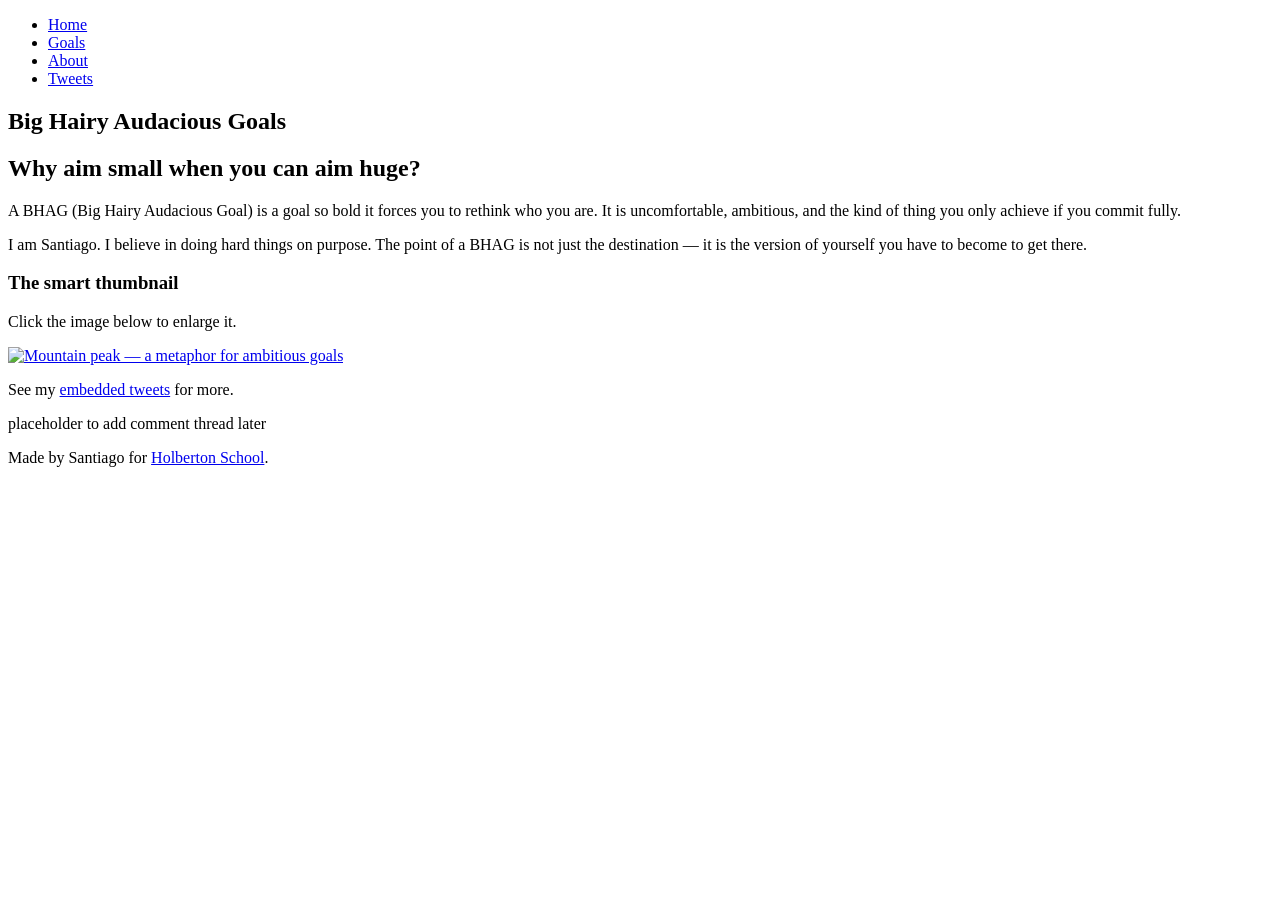
==== index.html @ ce52bdd7 "refactor: unify header/main(article+aside)/footer structure across all pages" ====
<!DOCTYPE html>
<html>
  <head>
    <title>BHAG — Santiago</title>
    <meta charset="UTF-8">
  </head>
  <body>
    <header>
      <ul>
        <li><a href="index.html">Home</a></li>
        <li><a href="goals.html">Goals</a></li>
        <li><a href="about.html">About</a></li>
        <li><a href="tweets.html">Tweets</a></li>
      </ul>
    </header>
    <main>
      <article>
        <h1>Big Hairy Audacious Goals</h1>
        <h2>Why aim small when you can aim huge?</h2>

        <p>
          A BHAG (Big Hairy Audacious Goal) is a goal so bold it forces you to
          rethink who you are. It is uncomfortable, ambitious, and the kind of
          thing you only achieve if you commit fully.
        </p>

        <p>
          I am Santiago. I believe in doing hard things on purpose. The point
          of a BHAG is not just the destination — it is the version of yourself
          you have to become to get there.
        </p>

        <h3>The smart thumbnail</h3>
        <p>Click the image below to enlarge it.</p>

        <p>
          <a href="https://apply.holbertonschool.com" target="_blank">
            <img src="https://images.unsplash.com/photo-1464822759023-fed622ff2c3b?w=1200"
                 alt="Mountain peak — a metaphor for ambitious goals">
          </a>
        </p>

        <p>See my <a href="tweets.html">embedded tweets</a> for more.</p>
      </article>
      <aside>
        <p>placeholder to add comment thread later</p>
      </aside>
    </main>
    <footer>
      <p>Made by Santiago for <a href="https://apply.holbertonschool.com" target="_blank">Holberton School</a>.</p>
    </footer>
  </body>
</html>
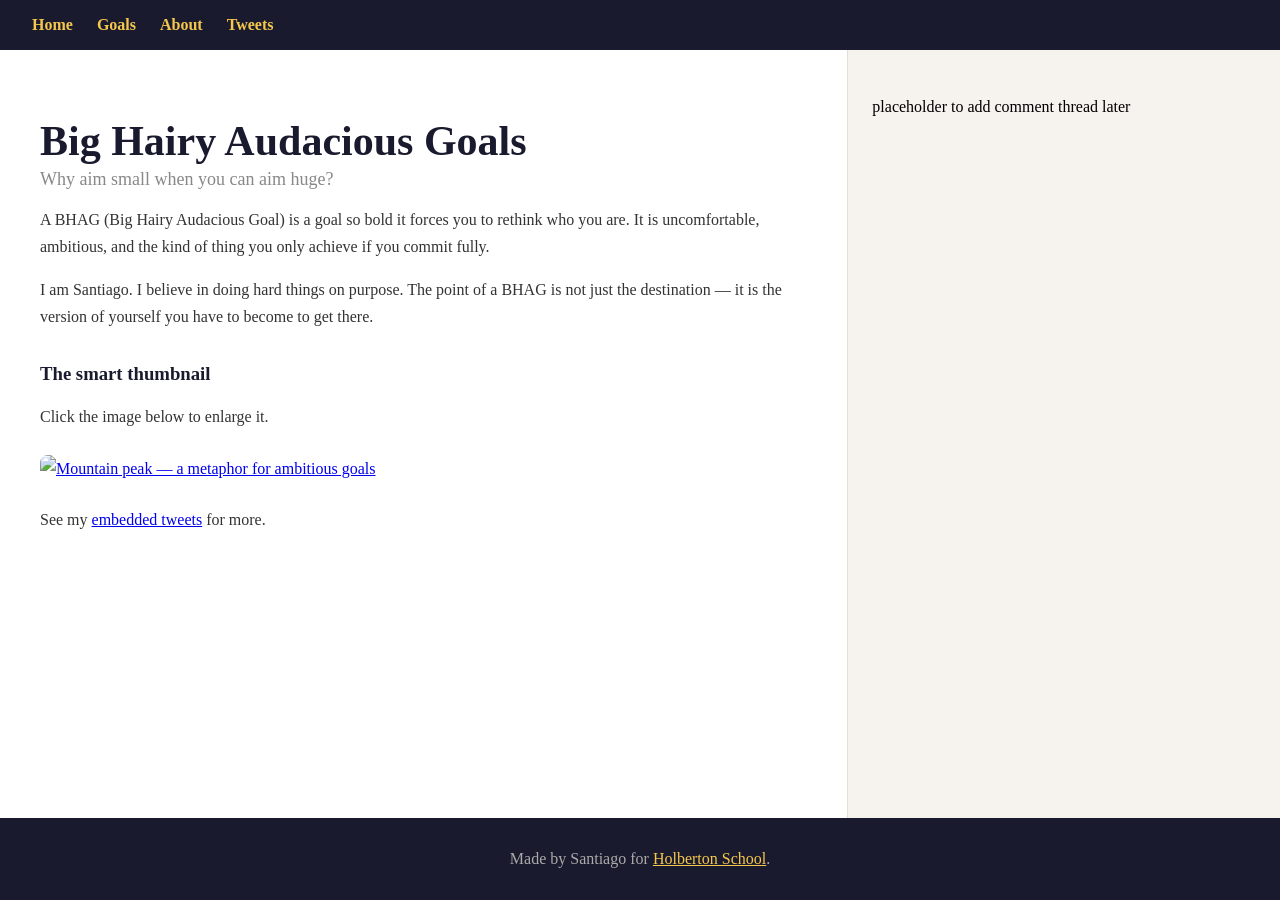
==== commit 52d8219d: "style: add styles.css with flexbox layout and custom theme" ====
--- a/index.html
+++ b/index.html
@@ -3,6 +3,8 @@
   <head>
     <title>BHAG — Santiago</title>
     <meta charset="UTF-8">
+    <link href="https://apply.holbertonschool.com/level2/school.css" rel="stylesheet">
+    <link href="styles.css" rel="stylesheet">
   </head>
   <body>
     <header>
--- a/styles.css
+++ b/styles.css
@@ -0,0 +1,95 @@
+/* Layout — required flexbox structure */
+body {
+  display: flex;
+  flex-direction: column;
+  min-height: 100vh;
+  margin: 0;
+}
+
+main {
+  display: flex;
+  flex-direction: row;
+  flex: auto;
+}
+
+article {
+  flex: 2;
+  overflow-y: auto;
+  padding: 32px 40px;
+}
+
+aside {
+  flex: 1;
+  overflow-y: auto;
+  padding: 32px 24px;
+  background: #f6f3ee;
+  border-left: 1px solid #e6dfd3;
+}
+
+/* Custom theme */
+header {
+  background: #1a1a2e;
+  color: #fff;
+  padding: 16px 32px;
+}
+
+header ul {
+  list-style: none;
+  display: flex;
+  gap: 24px;
+  margin: 0;
+  padding: 0;
+}
+
+header a {
+  color: #f5c84c;
+  text-decoration: none;
+  font-weight: 600;
+}
+
+header a:hover {
+  color: #fff;
+}
+
+article h1 {
+  font-size: 42px;
+  margin-bottom: 4px;
+  color: #1a1a2e;
+}
+
+article h2 {
+  font-size: 18px;
+  color: #888;
+  font-weight: 400;
+  margin-top: 0;
+}
+
+article h3 {
+  margin-top: 32px;
+  color: #1a1a2e;
+}
+
+article p {
+  line-height: 1.7;
+  color: #333;
+  font-size: 16px;
+}
+
+article img {
+  display: block;
+  margin: 24px auto;
+  max-width: 100%;
+  border-radius: 8px;
+  transition: all 0.3s ease;
+}
+
+footer {
+  background: #1a1a2e;
+  color: #aaa;
+  padding: 16px 32px;
+  text-align: center;
+}
+
+footer a {
+  color: #f5c84c;
+}
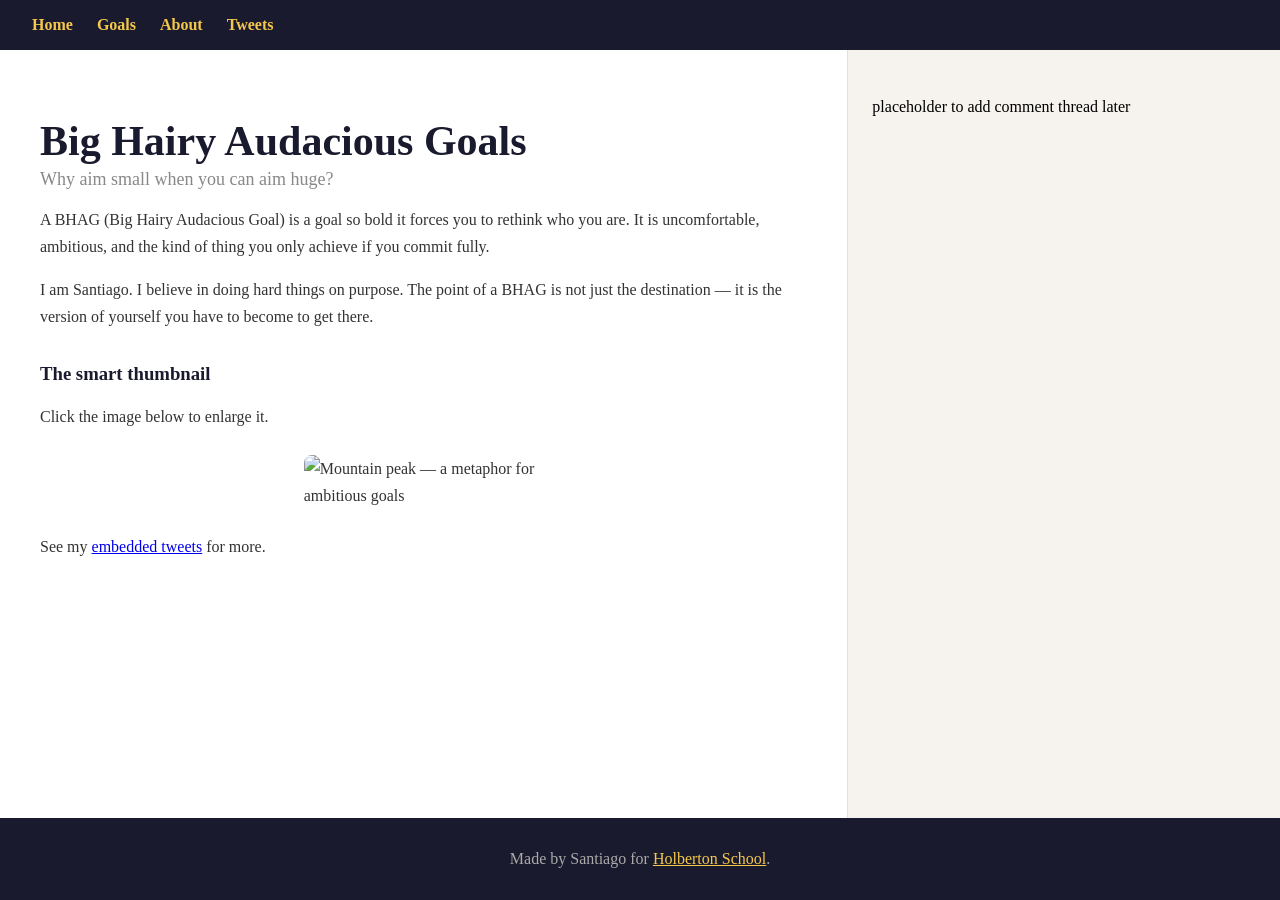
==== commit 7493d4b1: "feat: add smart thumbnail click toggle with behavior.js" ====
--- a/index.html
+++ b/index.html
@@ -3,10 +3,12 @@
   <head>
     <title>BHAG — Santiago</title>
     <meta charset="UTF-8">
+    <meta name="viewport" content="width=device-width, initial-scale=1.0">
     <link href="https://apply.holbertonschool.com/level2/school.css" rel="stylesheet">
     <link href="styles.css" rel="stylesheet">
+    <script src="behavior.js"></script>
   </head>
-  <body>
+  <body class="works_on_smartphone">
     <header>
       <ul>
         <li><a href="index.html">Home</a></li>
@@ -36,10 +38,9 @@
         <p>Click the image below to enlarge it.</p>
 
         <p>
-          <a href="https://apply.holbertonschool.com" target="_blank">
-            <img src="https://images.unsplash.com/photo-1464822759023-fed622ff2c3b?w=1200"
-                 alt="Mountain peak — a metaphor for ambitious goals">
-          </a>
+          <img id="smart_thumbnail" class="small"
+               src="https://images.unsplash.com/photo-1464822759023-fed622ff2c3b?w=1200"
+               alt="Mountain peak — a metaphor for ambitious goals">
         </p>
 
         <p>See my <a href="tweets.html">embedded tweets</a> for more.</p>
--- a/styles.css
+++ b/styles.css
@@ -79,8 +79,13 @@
   display: block;
   margin: 24px auto;
   max-width: 100%;
+  cursor: pointer;
   border-radius: 8px;
   transition: all 0.3s ease;
+}
+
+article img.small {
+  max-width: 240px;
 }
 
 footer {
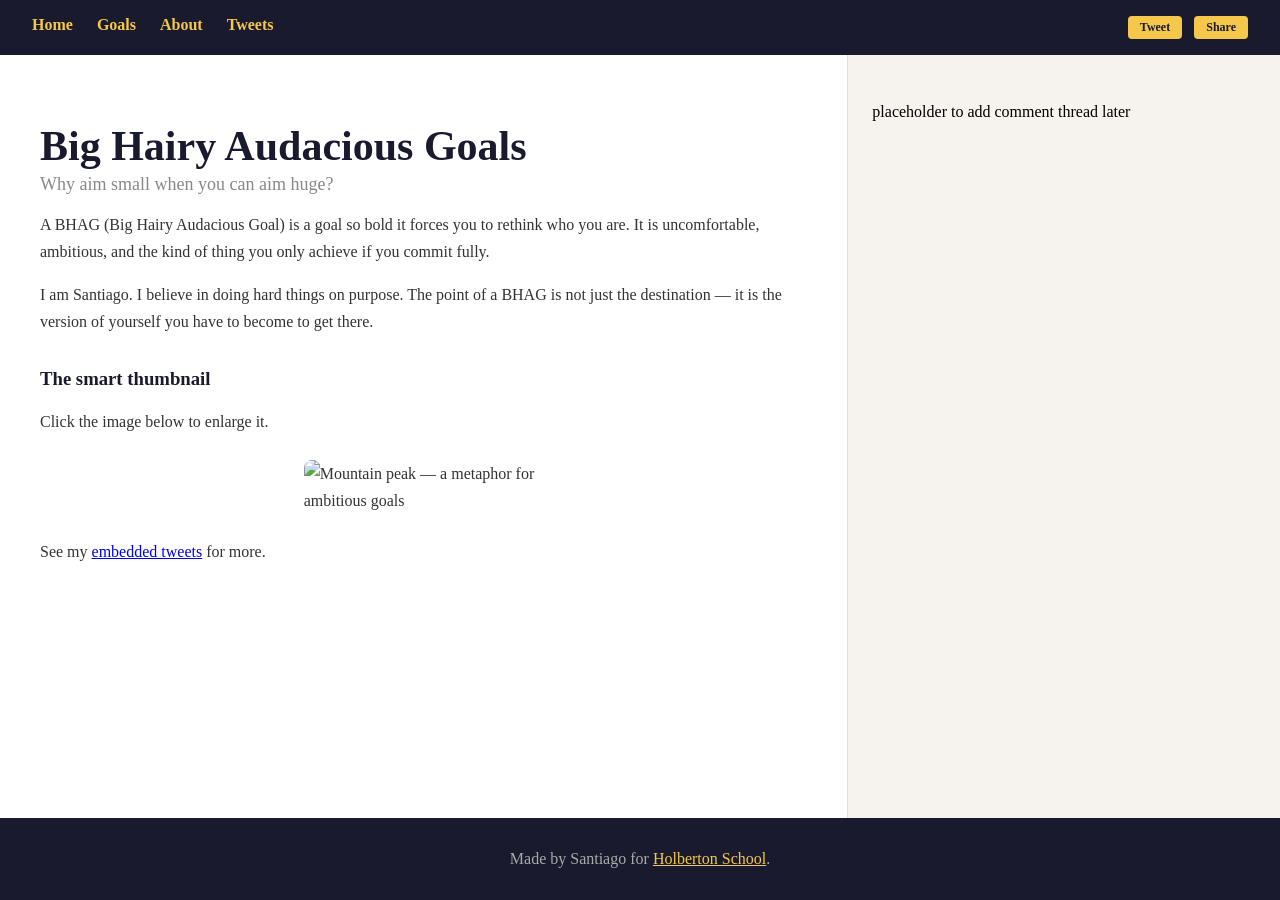
==== commit 70a4067c: "feat: add Twitter and Facebook social share buttons in header" ====
--- a/index.html
+++ b/index.html
@@ -10,6 +10,12 @@
   </head>
   <body class="works_on_smartphone">
     <header>
+      <div class="right">
+        <a href="https://twitter.com/share?url=https://bossant77.github.io/bhag-website&text=Big%20Hairy%20Audacious%20Goals"
+           target="_blank" rel="noopener">Tweet</a>
+        <a href="https://www.facebook.com/sharer/sharer.php?u=https://bossant77.github.io/bhag-website"
+           target="_blank" rel="noopener">Share</a>
+      </div>
       <ul>
         <li><a href="index.html">Home</a></li>
         <li><a href="goals.html">Goals</a></li>
--- a/styles.css
+++ b/styles.css
@@ -51,6 +51,27 @@
   color: #fff;
 }
 
+.right {
+  float: right;
+  display: flex;
+  gap: 12px;
+}
+
+.right a {
+  background: #f5c84c;
+  color: #1a1a2e;
+  padding: 4px 12px;
+  border-radius: 4px;
+  font-size: 12px;
+  text-decoration: none;
+  font-weight: 600;
+}
+
+.right a:hover {
+  background: #fff;
+  color: #1a1a2e;
+}
+
 article h1 {
   font-size: 42px;
   margin-bottom: 4px;
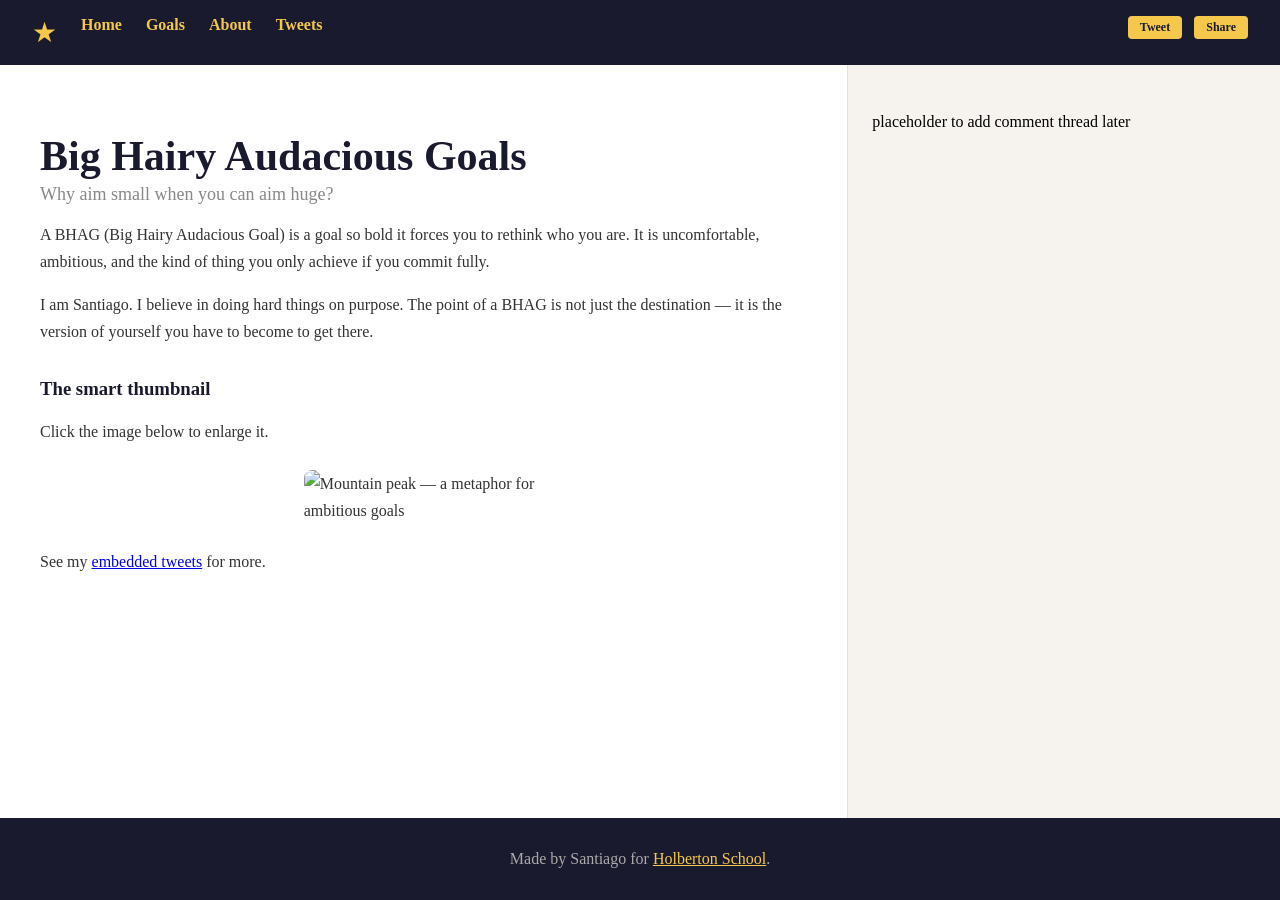
==== commit c271a5dc: "feat: add unicode star logo to header navigation" ====
--- a/index.html
+++ b/index.html
@@ -17,6 +17,7 @@
            target="_blank" rel="noopener">Share</a>
       </div>
       <ul>
+        <li class="logo">&#9733;</li>
         <li><a href="index.html">Home</a></li>
         <li><a href="goals.html">Goals</a></li>
         <li><a href="about.html">About</a></li>
--- a/styles.css
+++ b/styles.css
@@ -72,6 +72,11 @@
   color: #1a1a2e;
 }
 
+.logo {
+  font-size: 28px;
+  color: #f5c84c;
+}
+
 article h1 {
   font-size: 42px;
   margin-bottom: 4px;
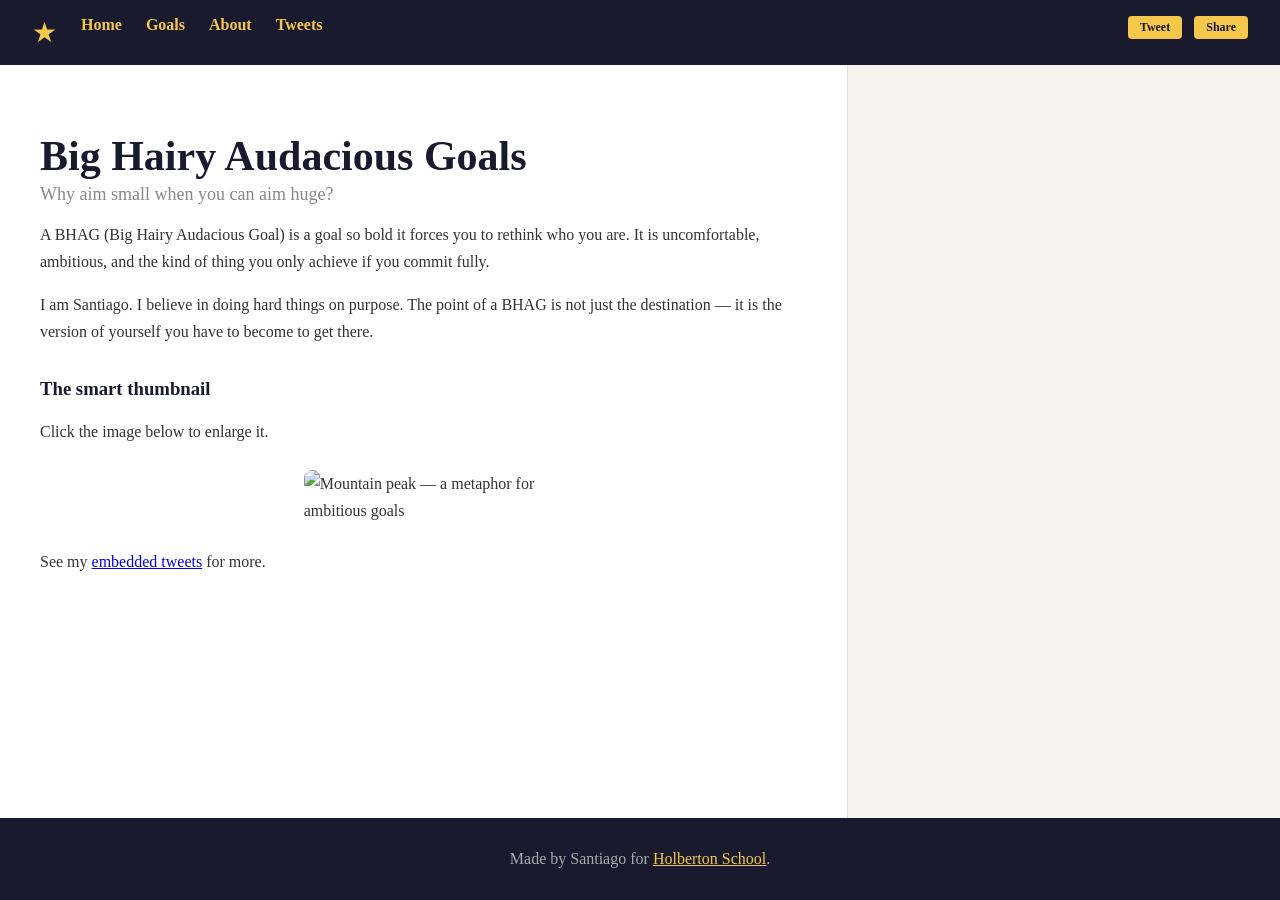
==== commit abc61302: "feat: add Disqus comment thread to aside on all pages (shortname: bhag-santiago)" ====
--- a/index.html
+++ b/index.html
@@ -53,7 +53,20 @@
         <p>See my <a href="tweets.html">embedded tweets</a> for more.</p>
       </article>
       <aside>
-        <p>placeholder to add comment thread later</p>
+        <div id="disqus_thread"></div>
+        <script>
+          var disqus_config = function () {
+            this.page.url = "https://bossant77.github.io/bhag-website/index.html";
+            this.page.identifier = "home";
+          };
+          (function() {
+            var d = document, s = d.createElement('script');
+            s.src = 'https://bhag-santiago.disqus.com/embed.js';
+            s.setAttribute('data-timestamp', +new Date());
+            (d.head || d.body).appendChild(s);
+          })();
+        </script>
+        <noscript>Please enable JavaScript to view the <a href="https://disqus.com/?ref_noscript">comments powered by Disqus.</a></noscript>
       </aside>
     </main>
     <footer>
